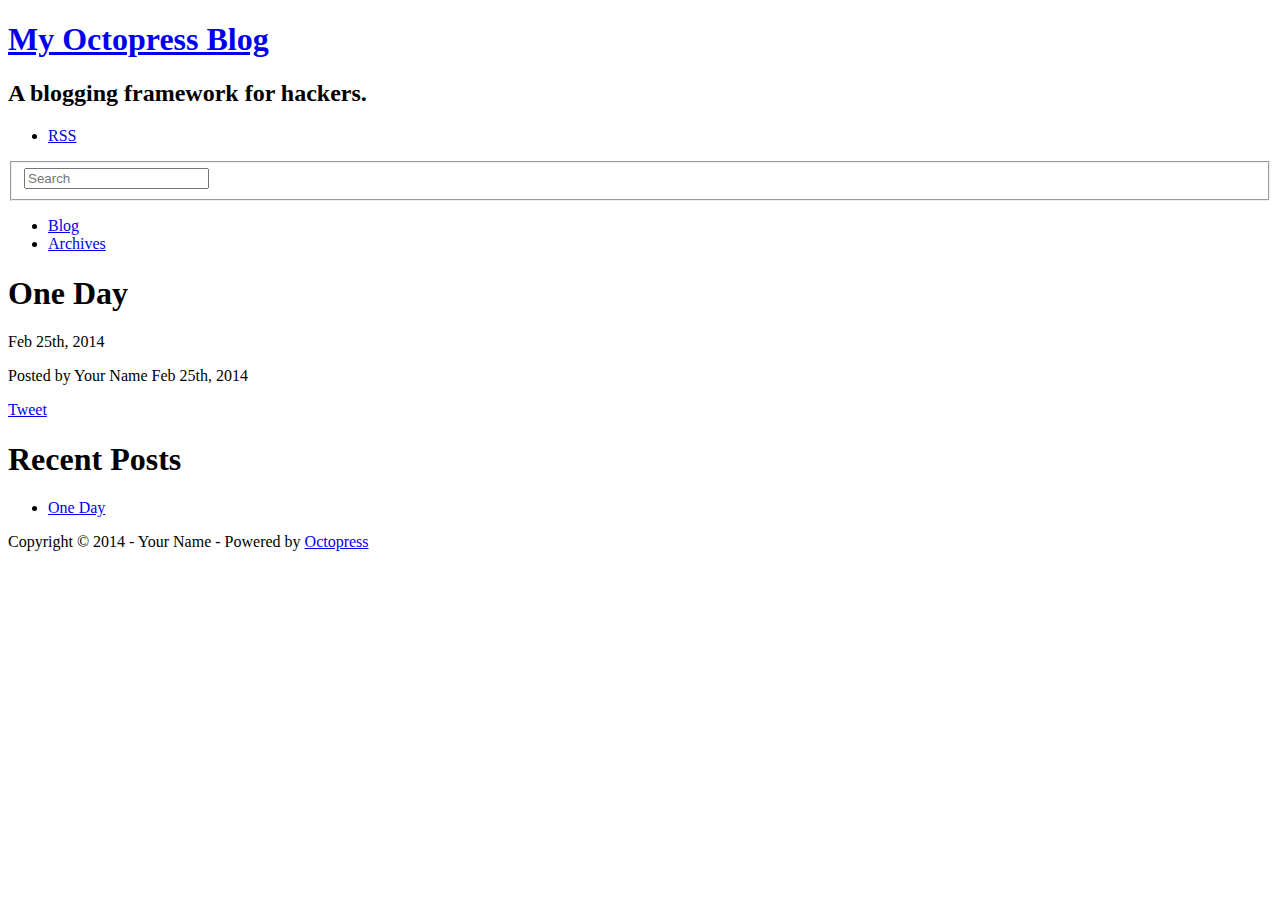
==== blog/2014/02/25/one-day/index.html @ 6458ed49 "Site updated at 2014-02-25 05:05:19 UTC" ====
<!DOCTYPE html>
<!--[if IEMobile 7 ]><html class="no-js iem7"><![endif]-->
<!--[if lt IE 9]><html class="no-js lte-ie8"><![endif]-->
<!--[if (gt IE 8)|(gt IEMobile 7)|!(IEMobile)|!(IE)]><!--><html class="no-js" lang="en"><!--<![endif]-->
<head>
  <meta charset="utf-8">
  <title>One Day - My Octopress Blog</title>
  <meta name="author" content="Your Name">

  
  <meta name="description" content="
">
  

  <!-- http://t.co/dKP3o1e -->
  <meta name="HandheldFriendly" content="True">
  <meta name="MobileOptimized" content="320">
  <meta name="viewport" content="width=device-width, initial-scale=1">

  
  <link rel="canonical" href="http://meatballsoup.github.io//github/blog/2014/02/25/one-day">
  <link href="/github/favicon.png" rel="icon">
  <link href="/github/stylesheets/screen.css" media="screen, projection" rel="stylesheet" type="text/css">
  <link href="/github/atom.xml" rel="alternate" title="My Octopress Blog" type="application/atom+xml">
  <script src="/github/javascripts/modernizr-2.0.js"></script>
  <script src="//ajax.googleapis.com/ajax/libs/jquery/1.9.1/jquery.min.js"></script>
  <script>!window.jQuery && document.write(unescape('%3Cscript src="./javascripts/libs/jquery.min.js"%3E%3C/script%3E'))</script>
  <script src="/github/javascripts/octopress.js" type="text/javascript"></script>
  <!--Fonts from Google"s Web font directory at http://google.com/webfonts -->
<link href="http://fonts.googleapis.com/css?family=PT+Serif:regular,italic,bold,bolditalic" rel="stylesheet" type="text/css">
<link href="http://fonts.googleapis.com/css?family=PT+Sans:regular,italic,bold,bolditalic" rel="stylesheet" type="text/css">

  

</head>

<body   >
  <header role="banner"><hgroup>
  <h1><a href="/github/">My Octopress Blog</a></h1>
  
    <h2>A blogging framework for hackers.</h2>
  
</hgroup>

</header>
  <nav role="navigation"><ul class="subscription" data-subscription="rss">
  <li><a href="/github/atom.xml" rel="subscribe-rss" title="subscribe via RSS">RSS</a></li>
  
</ul>
  
<form action="http://google.com/search" method="get">
  <fieldset role="search">
    <input type="hidden" name="q" value="site:meatballsoup.github.io//github" />
    <input class="search" type="text" name="q" results="0" placeholder="Search"/>
  </fieldset>
</form>
  
<ul class="main-navigation">
  <li><a href="/github/">Blog</a></li>
  <li><a href="/github/blog/archives">Archives</a></li>
</ul>

</nav>
  <div id="main">
    <div id="content">
      <div>
<article class="hentry" role="article">
  
  <header>
    
      <h1 class="entry-title">One Day</h1>
    
    
      <p class="meta">
        








  


<time datetime="2014-02-25T13:04:51+08:00" pubdate data-updated="true">Feb 25<span>th</span>, 2014</time>
        
      </p>
    
  </header>


<div class="entry-content">
</div>


  <footer>
    <p class="meta">
      
  

<span class="byline author vcard">Posted by <span class="fn">Your Name</span></span>

      








  


<time datetime="2014-02-25T13:04:51+08:00" pubdate data-updated="true">Feb 25<span>th</span>, 2014</time>
      


    </p>
    
      <div class="sharing">
  
  <a href="//twitter.com/share" class="twitter-share-button" data-url="http://meatballsoup.github.io//github/blog/2014/02/25/one-day/" data-via="" data-counturl="http://meatballsoup.github.io//github/blog/2014/02/25/one-day/" >Tweet</a>
  
  
  
</div>

    
    <p class="meta">
      
      
    </p>
  </footer>
</article>

</div>

<aside class="sidebar">
  
    <section>
  <h1>Recent Posts</h1>
  <ul id="recent_posts">
    
      <li class="post">
        <a href="/github/blog/2014/02/25/one-day/">One Day</a>
      </li>
    
  </ul>
</section>





  
</aside>


    </div>
  </div>
  <footer role="contentinfo"><p>
  Copyright &copy; 2014 - Your Name -
  <span class="credit">Powered by <a href="http://octopress.org">Octopress</a></span>
</p>

</footer>
  







  <script type="text/javascript">
    (function(){
      var twitterWidgets = document.createElement('script');
      twitterWidgets.type = 'text/javascript';
      twitterWidgets.async = true;
      twitterWidgets.src = '//platform.twitter.com/widgets.js';
      document.getElementsByTagName('head')[0].appendChild(twitterWidgets);
    })();
  </script>





</body>
</html>
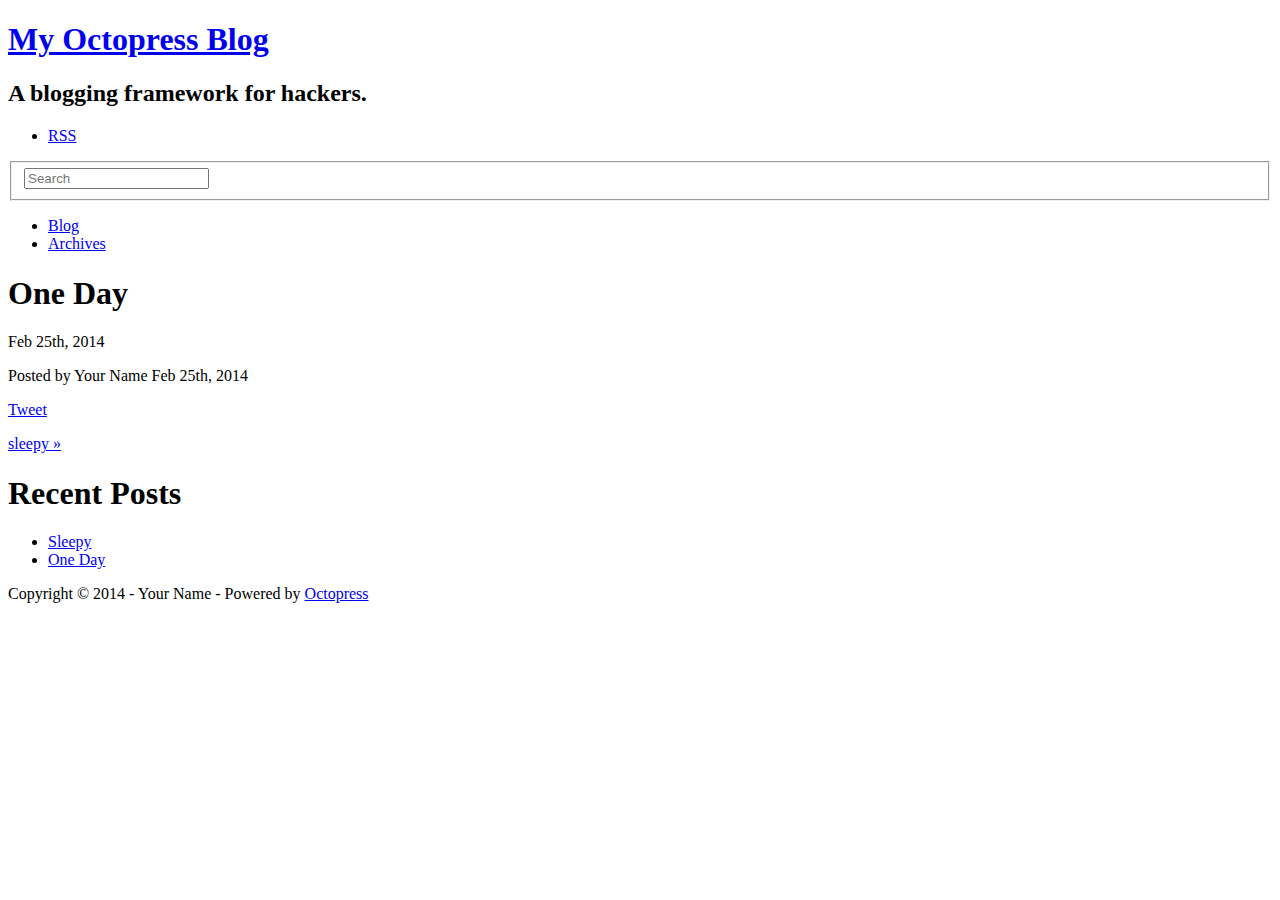
==== commit 1ffe74bf: "Site updated at 2014-02-25 06:04:08 UTC" ====
--- a/blog/2014/02/25/one-day/index.html
+++ b/blog/2014/02/25/one-day/index.html
@@ -133,6 +133,8 @@
     <p class="meta">
       
       
+        <a class="basic-alignment right" href="/github/blog/2014/02/25/sleepy/" title="Next Post: sleepy">sleepy &raquo;</a>
+      
     </p>
   </footer>
 </article>
@@ -144,6 +146,10 @@
     <section>
   <h1>Recent Posts</h1>
   <ul id="recent_posts">
+    
+      <li class="post">
+        <a href="/github/blog/2014/02/25/sleepy/">Sleepy</a>
+      </li>
     
       <li class="post">
         <a href="/github/blog/2014/02/25/one-day/">One Day</a>
